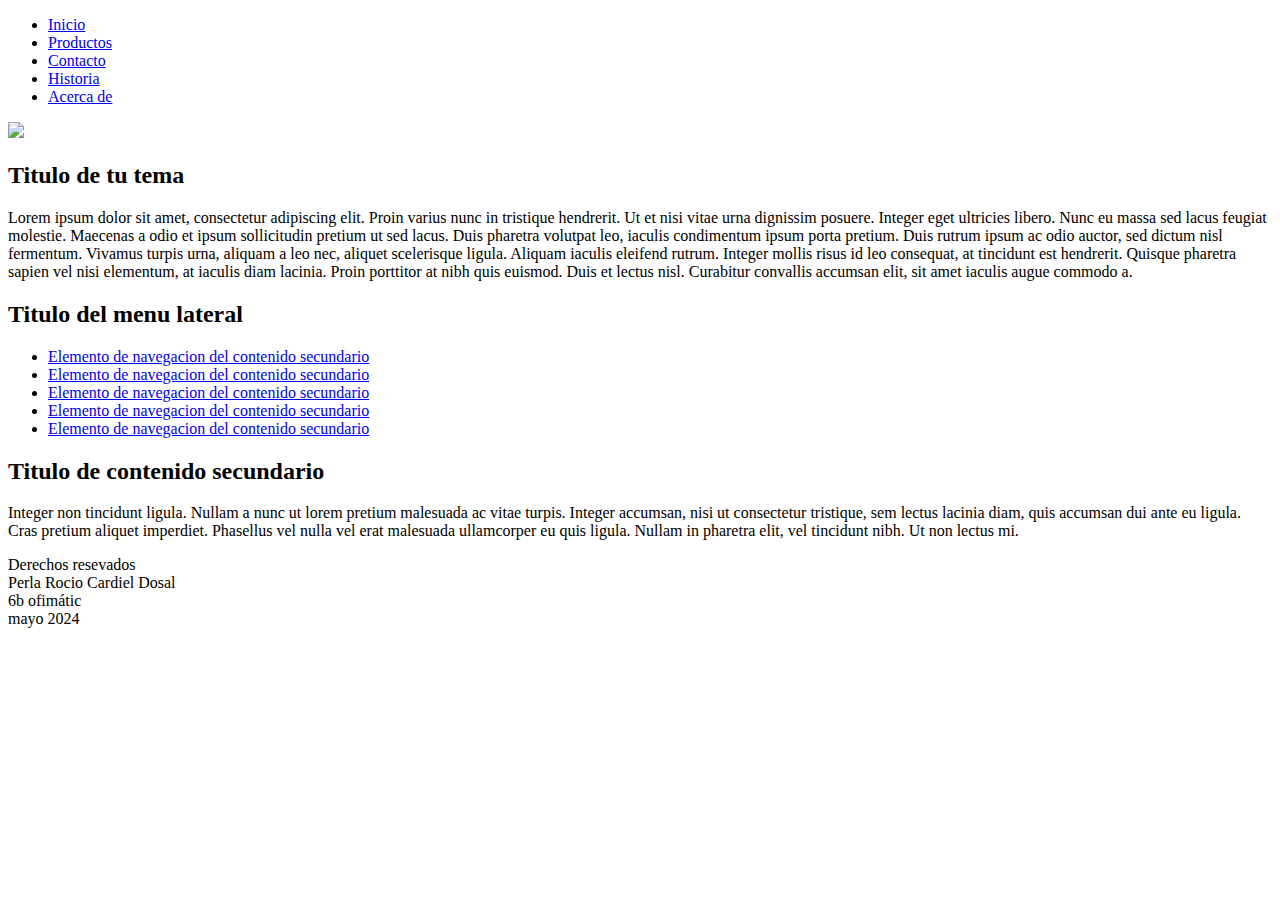
==== index6b.html @ 409d5e40 "Add files via upload" ====
<!DOCTYPE html>
<html>
<head>
	<meta charset="utf-8">
	<meta name="viewport" content="width=device-width, initial-scale=1">
	<title>Layout Perla</title>
	<link rel="icon" type="image/png" href="img/favicon.png">
	<link rel="stylesheet" type="text/css" href="css/estilosb.css">
</head>

<body>
<div class="contenedor">
	<header>
		<nav>
			<ul>
				<li> <a href="#">Inicio</a> </li>
				<li> <a href="#">Productos</a> </li>
				<li> <a href="#">Contacto</a> </li>
				<li> <a href="#">Historia</a> </li>
				<li> <a href="#">Acerca de</a> </li>
			</ul>
		</nav>
	</header>

	<section class="main">
		<div class="imagen"> 
			<img src="img/imagen.jpg">
		</div>

		<section class="post">
			<h2>Titulo de tu tema</h2>
			<p>Lorem ipsum dolor sit amet, consectetur adipiscing elit. Proin varius nunc in tristique hendrerit. Ut et nisi vitae urna dignissim posuere. Integer eget ultricies libero. Nunc eu massa sed lacus feugiat molestie. Maecenas a odio et ipsum sollicitudin pretium ut sed lacus. Duis pharetra volutpat leo, iaculis condimentum ipsum porta pretium. Duis rutrum ipsum ac odio auctor, sed dictum nisl fermentum. Vivamus turpis urna, aliquam a leo nec, aliquet scelerisque ligula. Aliquam iaculis eleifend rutrum. Integer mollis risus id leo consequat, at tincidunt est hendrerit. Quisque pharetra sapien vel nisi elementum, at iaculis diam lacinia. Proin porttitor at nibh quis euismod. Duis et lectus nisl. Curabitur convallis accumsan elit, sit amet iaculis augue commodo a.</p>
		</section>
	</section>

	<aside>
		<div class="widget">
			<h2 class="titulo">Titulo del menu lateral</h2>
			<nav>
				<ul>
					<li> <a href="#">Elemento de navegacion del contenido secundario</a> </li>
					<li> <a href="#">Elemento de navegacion del contenido secundario</a> </li>
					<li> <a href="#">Elemento de navegacion del contenido secundario</a> </li>
					<li> <a href="#">Elemento de navegacion del contenido secundario</a> </li>
					<li> <a href="#">Elemento de navegacion del contenido secundario</a> </li>
				</ul>
			</nav>
		</div>
		
		<div class="widget">
			<h2 class="titulo">Titulo de contenido secundario</h2>
			<p>Integer non tincidunt ligula. Nullam a nunc ut lorem pretium malesuada ac vitae turpis. Integer accumsan, nisi ut consectetur tristique, sem lectus lacinia diam, quis accumsan dui ante eu ligula. Cras pretium aliquet imperdiet. Phasellus vel nulla vel erat malesuada ullamcorper eu quis ligula. Nullam in pharetra elit, vel tincidunt nibh. Ut non lectus mi.</p>
		</div>
	</aside>

	<footer>
		<p>Derechos resevados<br>Perla Rocio Cardiel Dosal <br>6b ofimátic<br> mayo 2024</p>
	</footer>



</div>
</body>
</html>
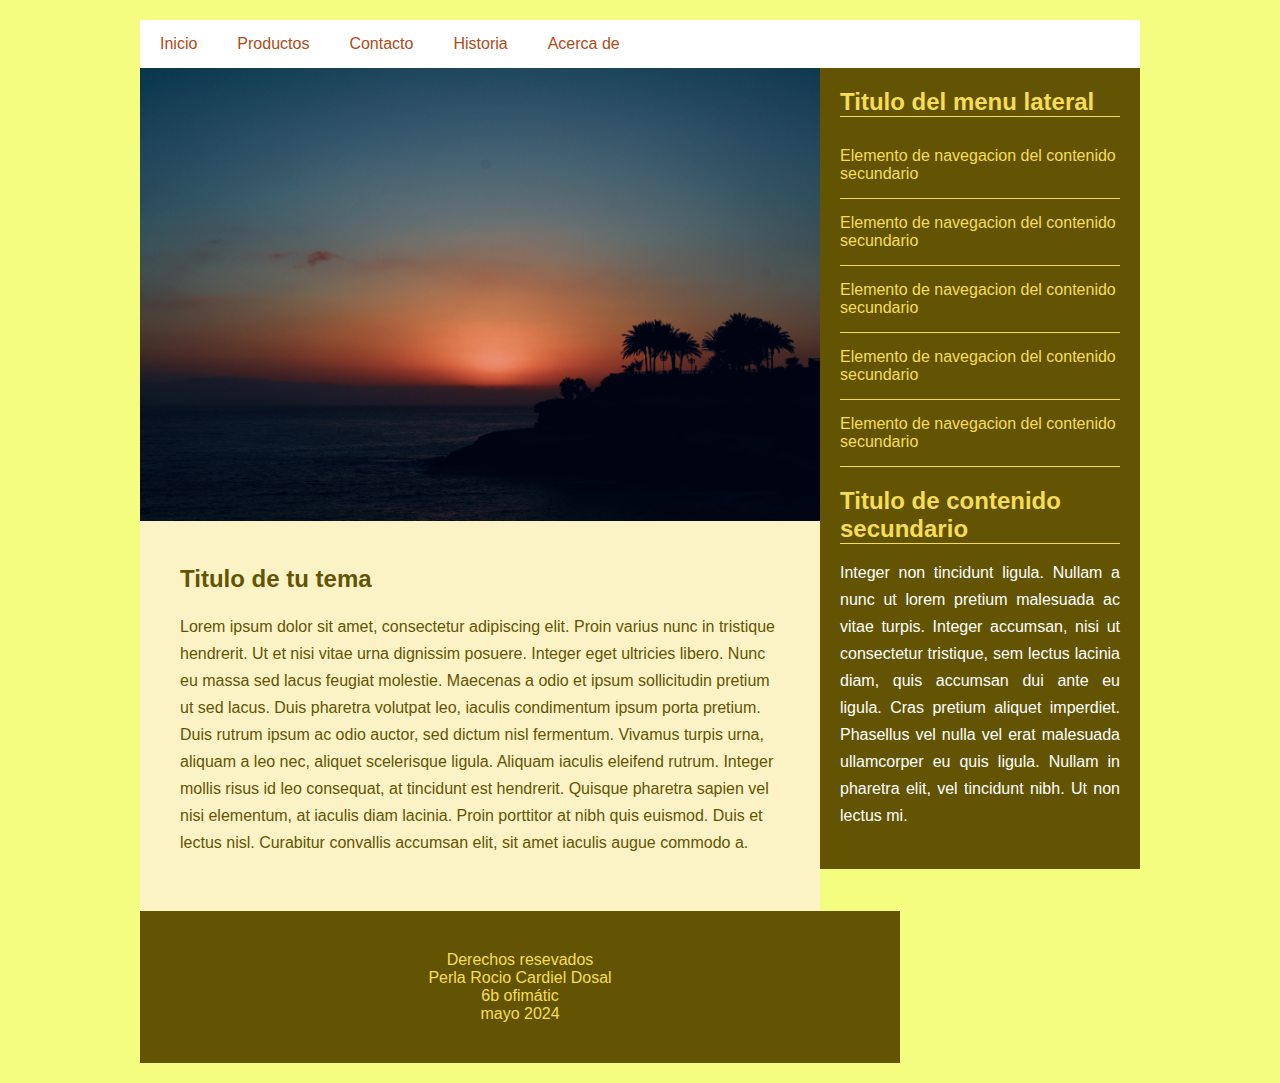
==== commit 3f674547: "Update index6b.html" ====
--- a/index6b.html
+++ b/index6b.html
@@ -4,8 +4,8 @@
 	<meta charset="utf-8">
 	<meta name="viewport" content="width=device-width, initial-scale=1">
 	<title>Layout Perla</title>
-	<link rel="icon" type="image/png" href="img/favicon.png">
-	<link rel="stylesheet" type="text/css" href="css/estilosb.css">
+	<link rel="icon" type="image/png" href="favicon.png">
+	<link rel="stylesheet" type="text/css" href="estilosb.css">
 </head>
 
 <body>
@@ -24,7 +24,7 @@
 
 	<section class="main">
 		<div class="imagen"> 
-			<img src="img/imagen.jpg">
+			<img src="imagen.jpg">
 		</div>
 
 		<section class="post">
@@ -61,4 +61,4 @@
 
 </div>
 </body>
-</html>+</html>
--- a/estilosb.css
+++ b/estilosb.css
@@ -0,0 +1,126 @@
+*{
+	margin: 0;
+	padding: 0;
+}
+
+body{
+	font-family: sans-serif, arial;
+	font-size: 16px;
+	background: #F4FD80;
+}
+
+.contenedor{
+	width: 1000px;
+	margin: 20px auto;
+}
+
+header{
+	background: white;
+}
+
+header nav{
+	width: 100%;
+}
+
+header nav ul{
+	width: 100%;
+	overflow: hidden;
+}
+
+header nav ul li{
+	float: left;
+	list-style: none;
+}
+
+header nav ul li a{
+	text-decoration: none;/*eliminar subrayado*/
+	display: inline-block; /*muestra como bloques*/
+	padding: 15px 20px;
+	color: #AD4C17;
+}
+
+header nav ul li a:hover{
+	background: #AD4C17;
+	color: #F4FD80;
+}
+
+.main{
+	width: 680px;
+	background: #FBF3C5;
+	float: left;
+}
+
+.main .imagen{
+	width: 100%;
+}
+
+.main .imagen img{
+	width: 100%;
+}
+
+.main .post{
+	padding: 40px;
+}
+
+.main .post h2{
+	color: #635403;
+	margin-bottom: 20px;
+}
+
+.main .post p{
+	line-height: 27px;
+	margin-bottom: 15px;
+	color: #635403;
+}
+
+aside{
+	width: 280px;
+	padding: 20px;
+	background: #635403;
+	color: white;
+	overflow: hidden;
+}
+
+aside .widget{
+	margin-bottom: 20px;
+}
+
+aside .widget .titulo{
+	color: #F6DD58;
+	border-bottom: 1px solid #F6DD58;
+	margin-bottom: 15px;
+}
+
+aside .widget ul{
+	list-style: none;
+}
+
+aside .widget ul li{
+	border-bottom: 1px solid #F6DD58;
+	padding: 15px 0px;
+}
+
+aside .widget ul li a{
+	text-decoration: none;
+	color: #F6DD58;
+	display: inline-block;
+}
+
+aside .widget ul li a:hover{
+	color:  #635403;
+	background: #F6DD58;
+}
+
+aside .widget p{
+	line-height: 27px;
+	text-align: justify;
+}
+
+footer{
+	width: 680px;
+	background: #635403;
+	color: #F6DD58;
+	padding: 40px;
+	text-align: center;
+	overflow: hidden;
+}